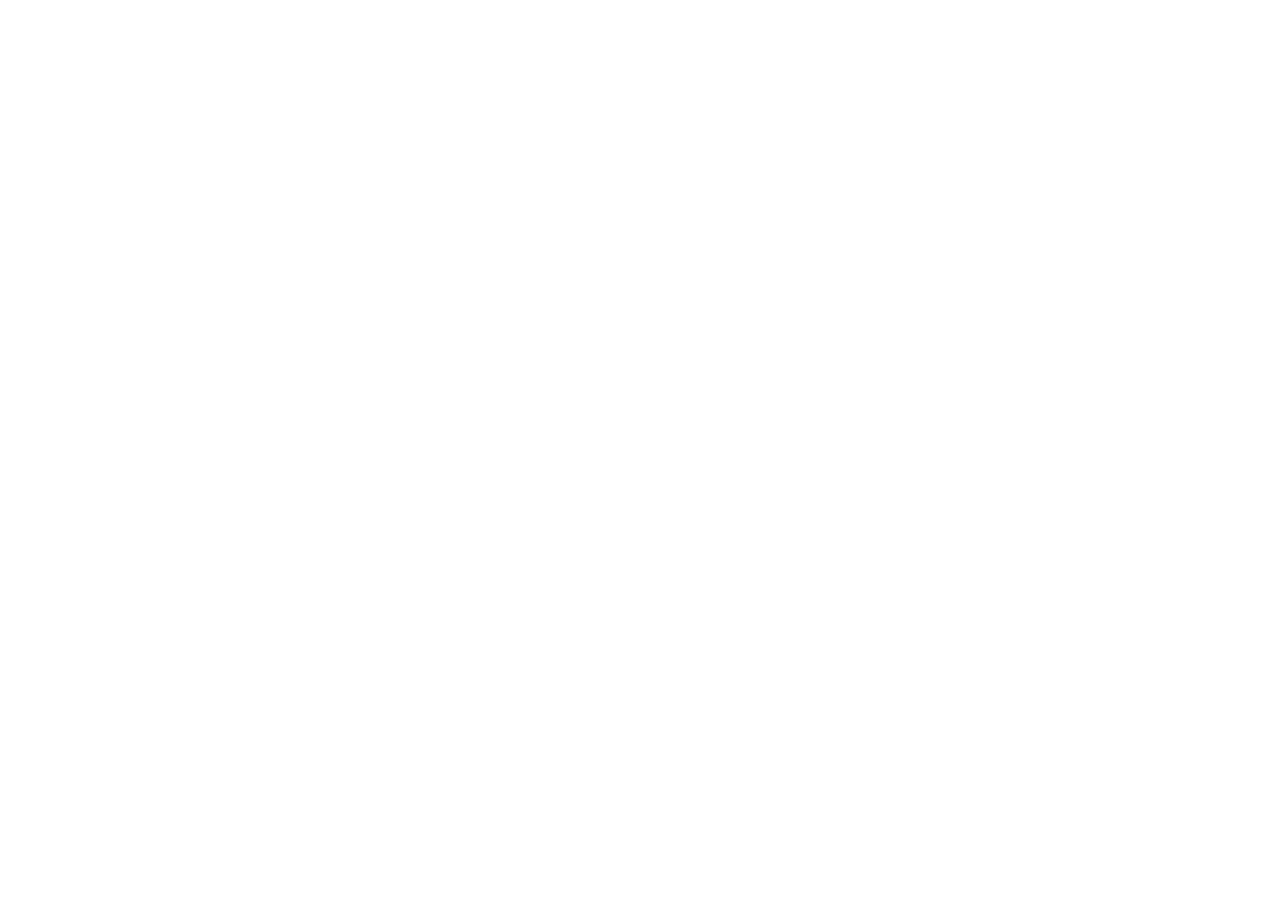
==== index.html @ 79ffd357 "initial commit/files created for lab" ====
<!DOCTYPE html>
<html lang="en">
<head>
    <meta charset="UTF-8">
    <meta name="viewport" content="width=D, initial-scale=1.0">
    <meta http-equiv="X-UA-Compatible" content="ie=edge">
    <title>Salmon Cookies</title>
</head>
<body>
    
</body>
</html>
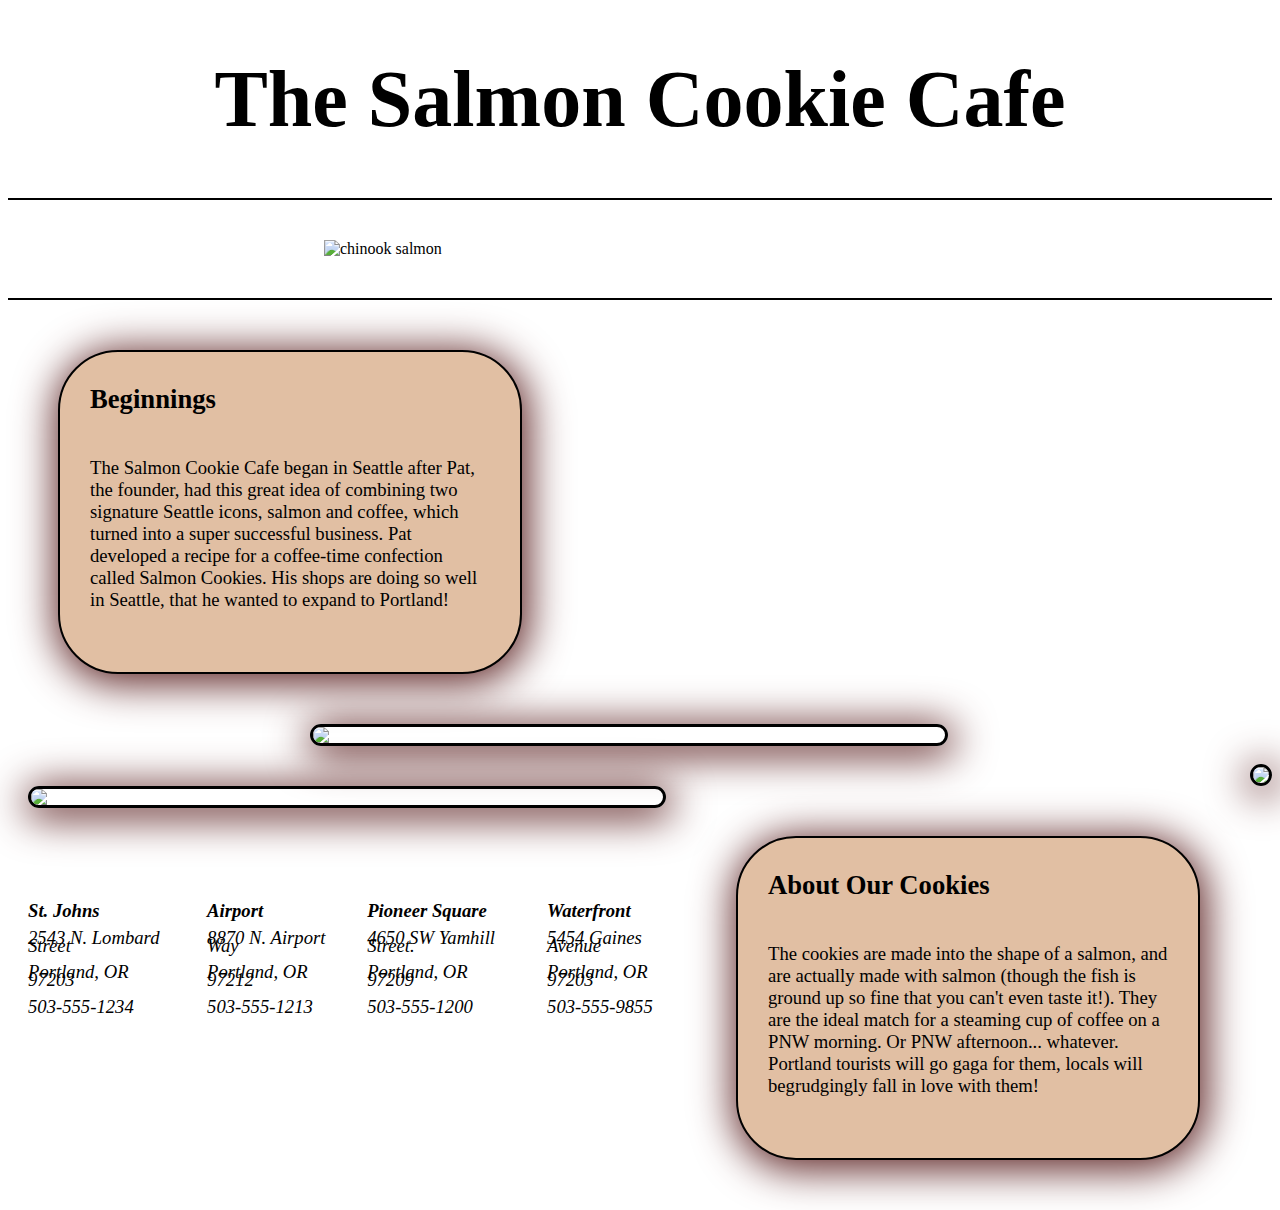
==== commit 8212ad51: "made final touches" ====
--- a/index.html
+++ b/index.html
@@ -4,9 +4,67 @@
     <meta charset="UTF-8">
     <meta name="viewport" content="width=D, initial-scale=1.0">
     <meta http-equiv="X-UA-Compatible" content="ie=edge">
-    <title>Salmon Cookies</title>
-</head>
-<body>
+    <link rel="stylesheet" href="main.css">
+    <link rel="stylesheet" href="https://fonts.googleapis.com/icon?family=Material+Icons">
+    <!-- <link rel="stylesheet" href="https://code.getmdl.io/1.3.0/material.indigo-pink.min.css"> -->
+<script defer src="https://code.getmdl.io/1.3.0/material.min.js"></script>
+    <title>Pat's Salmon Cookies</title>
+    </head>
+    <body>
+        <h1>The Salmon Cookie Cafe</h1>
+        
+        <hr>
+        
+        <img src="images/salmon_header.png" alt="chinook salmon"/>
+        <hr>
+        <div class="beginnings">
+            <h2>Beginnings</h2>
+            <p>The Salmon Cookie Cafe began in Seattle after Pat, the founder, had this great idea of combining two signature Seattle icons, salmon and coffee, which turned into a super successful business.
+                Pat developed a recipe for a coffee-time confection called Salmon Cookies. His shops are doing so well in Seattle, that he wanted to expand to Portland!</p>
+            </div>
+            <img class="pics2" src="images/woman_coffee.jpeg" align="right">
+            <img class="pics2" src="images/table_cafe.jpeg" align="middle"/>
+            <div class="story">
+                <h2>About Our Cookies</h2>
+                <p>The cookies are made into the shape of a salmon, and are actually made with salmon (though the fish is ground up so fine that you can't even taste it!). They are the ideal match for a steaming cup of coffee on a PNW morning. 
+                    Or PNW afternoon... whatever. Portland tourists will go gaga for them, locals will begrudgingly fall in love with them!</p>
+                </div>
+                <img class="pics2" src="images/cookies-stacked.jpeg" align="middle"/>
+         
+        <div id="addresses">    
+            <address>
+                <p class="location">St. Johns</p>
+                <p>2543 N. Lombard Street</P>
+                <p>Portland, OR 97203</p>
+                <p>503-555-1234</p>
+            </address>
+            <br>
+            <address>
+                <p class="location">Airport</p>
+                <p>8870 N. Airport Way</P>
+                <p>Portland, OR 97212</p>
+                <p>503-555-1213</p>
+            </address>
+            <br>
+            <address>
+                <p class="location">Pioneer Square</p>
+                <p>4650 SW Yamhill Street.</P>
+                <p>Portland, OR 97209</p>
+                <p>503-555-1200</p>
+            </address>
+            <br>
+            <address>
+                <p class="location">Waterfront</p>
+                <p>5454 Gaines Avenue</P>
+                <p>Portland, OR 97203</p>
+                <p>503-555-9855</p>
+            </address>
+        </div> 
+         
+        
+            
+        
+
     
 </body>
 </html>--- a/main.css
+++ b/main.css
@@ -0,0 +1,112 @@
+
+body {
+    background-image: url("images/sunset.jpeg");
+    background-position: center; 
+      
+}
+
+h1 {
+    
+    text-align: center;
+    font-family: Georgia;
+    font-size: 60pt
+   
+}
+
+hr {
+    border: 1px solid black; 
+}
+
+img.pics2 {
+box-shadow: 2px 5px 40px 5px rgb(96, 39, 39);      
+display: block;
+border: 3px solid;
+border-radius: 800px;
+padding: 0px;
+margin: 40px auto;
+max-width: 50%;
+max-height: 50%;
+
+}
+img {
+display: block;
+padding: 0px;
+margin: 40px auto;
+max-width: 50%;
+max-height: 50%;
+
+}
+
+h2 {
+    
+    font-size: 20pt;
+    font-family: palatino;
+}
+
+
+div.beginnings {
+    background-color: rgb(225, 191, 163);
+    overflow: scroll;
+    box-shadow: 2px 5px 40px 5px rgb(96, 39, 39);
+    position: relative;
+    top: 10px 100px;
+    height: 300px;
+    width: 400px;
+    margin: 50px 50px;
+    padding: 10px 30px;       
+    border: 2px solid black; 
+    border-radius: 60px;
+}
+
+
+div.story {
+    background-color: rgb(225, 191, 163);
+    overflow: scroll;
+    box-shadow: 2px 5px 40px 5px rgb(96, 39, 39);
+    position: relative;
+    top: 10px 100px;
+    height: 300px;
+    width: 400px;
+    float: right;
+    margin: 50px 50px;
+    padding: 10px 30px;
+    border: 2px solid black;
+    border-radius: 60px;
+   
+}
+
+p {
+    font-family: 'Times New Roman', Times, serif;
+    font-size: 14pt;
+    box-align: left;
+    position: relative;
+    top: 20px;
+    bottom: 100px;
+}
+
+address {
+    display: block;
+    position: bottom;
+    text-align: bottom;
+    line-height: .5em;
+    margin: 20px;
+}
+
+p.location {
+    font-weight: bold;
+}
+
+footer {
+    position: floating; 
+    margin-top: 30px;
+    margin: 20px;
+    left: 0;
+    bottom: 0;
+    width: 100%;
+    text-align: bottom;
+}
+
+#addresses {
+    display: flex;
+    justify-content: center;
+}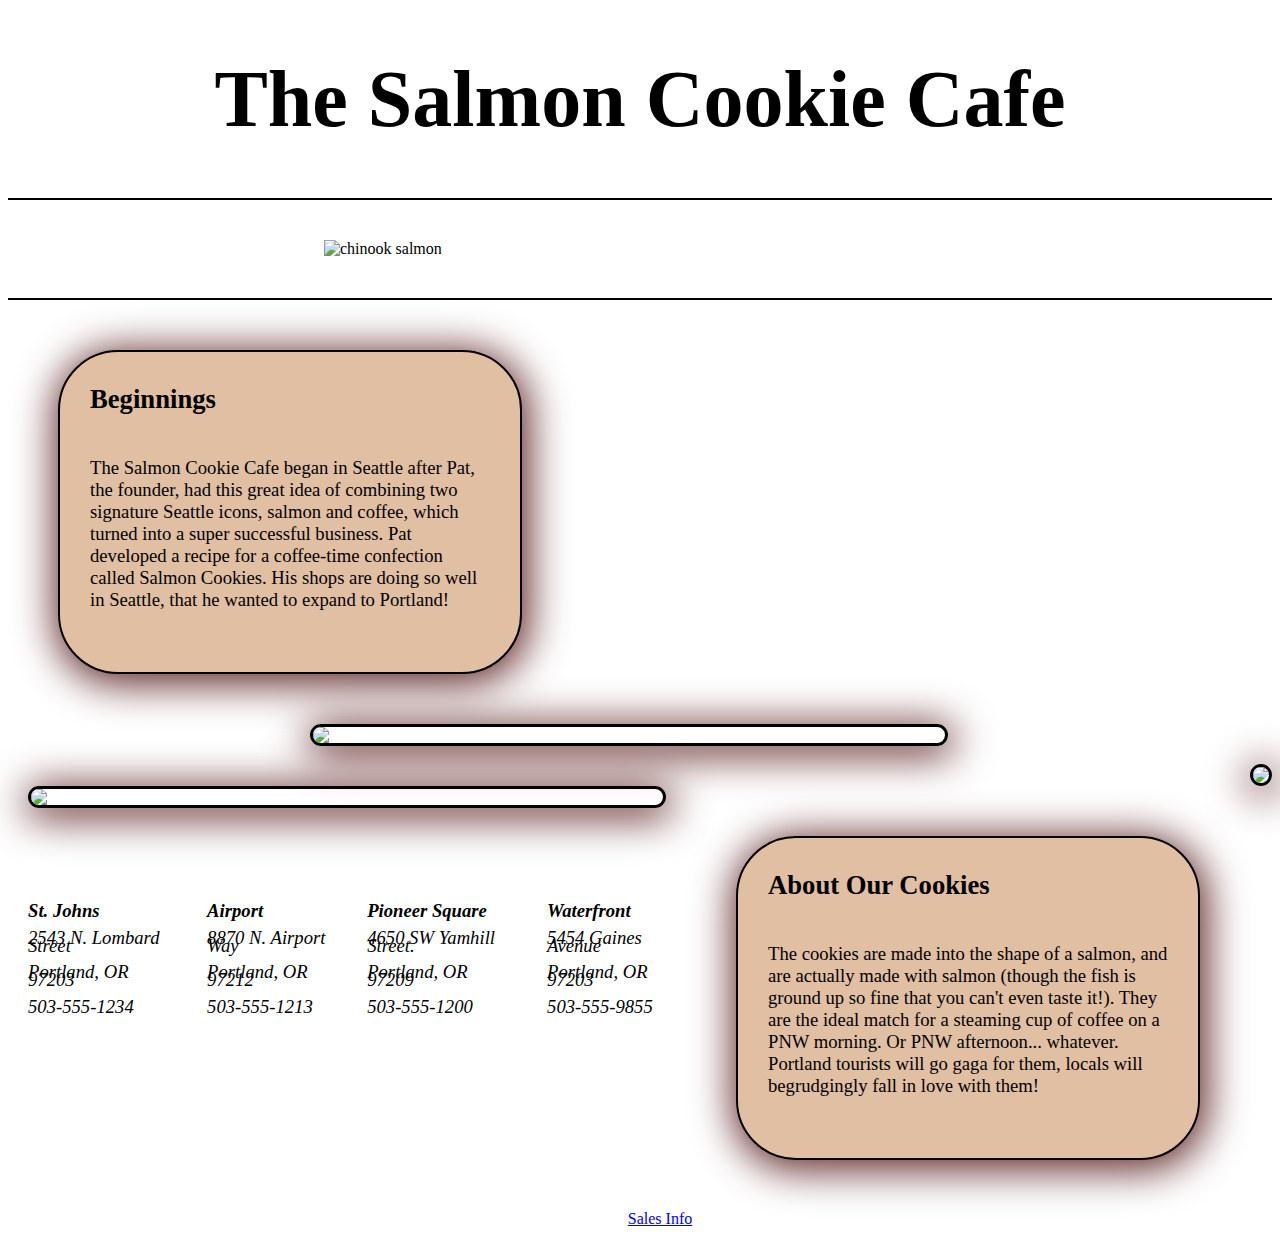
==== commit 803064a6: "added hypertext link to home page" ====
--- a/index.html
+++ b/index.html
@@ -59,12 +59,8 @@
                 <p>Portland, OR 97203</p>
                 <p>503-555-9855</p>
             </address>
-        </div> 
-         
+        </div>  
         
-            
-        
-
-    
-</body>
+        <footer><a href="sales.html">Sales Info</a></footer>
+    </body>
 </html>--- a/main.css
+++ b/main.css
@@ -109,4 +109,9 @@
 #addresses {
     display: flex;
     justify-content: center;
+}
+
+footer {
+    display: flex;
+    justify-content: center;
 }